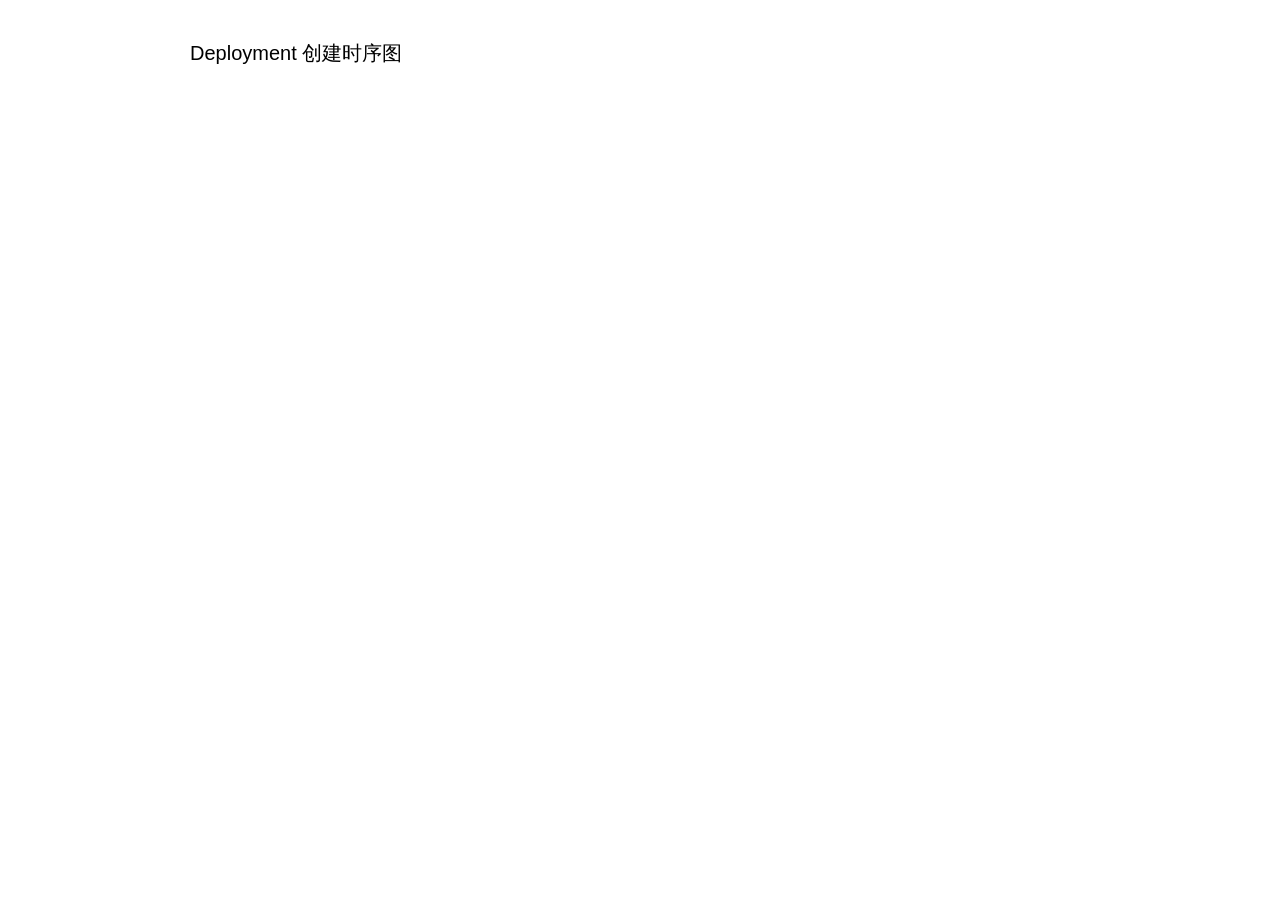
==== kubernetes/deployment-create-sequence.html @ dc1ab5fe "docs: organize Kubernetes content by category" ====
<!DOCTYPE html>
<html lang="zh">
<head>
<meta charset="UTF-8">
<title>Deployment 创建时序图</title>
<style>
  body {
    font-family: -apple-system, "PingFang SC", "Microsoft YaHei", sans-serif;
    max-width: 900px;
    margin: 40px auto;
    padding: 0 20px;
    background: #ffffff;
  }
  h1 { font-size: 20px; font-weight: 500; }
  #diagram { margin-top: 24px; }
</style>
</head>
<body>
<h1>Deployment 创建时序图</h1>
<div id="diagram"></div>

<script type="module">
import mermaid from 'https://esm.sh/mermaid@11/dist/mermaid.esm.min.mjs';

mermaid.initialize({
  startOnLoad: false,
  theme: 'base',
  themeVariables: {
    fontFamily: '-apple-system, "PingFang SC", "Microsoft YaHei", sans-serif',
    fontSize: '14px',
    lineColor: '#73726c',
    textColor: '#3d3d3a',
    actorBkg: '#E6F1FB',
    actorBorder: '#185FA5',
    actorTextColor: '#0C447C',
    signalColor: '#73726c',
    signalTextColor: '#3d3d3a',
    noteBkgColor: '#EEEDFE',
    noteBorderColor: '#534AB7',
    noteTextColor: '#3C3489',
  },
});

const definition = `sequenceDiagram
  participant C as client
  participant A as kube-apiserver
  participant E as etcd
  participant CM as controller-manager
  C->>A: kubectl apply (提交 Deployment)
  Note over A: Authentication → Authorization → Admission
  A->>E: 写入 Deployment
  E-->>A: watch 事件通知
  A-->>CM: Deployment 变化通知
  CM->>A: 创建 ReplicaSet 请求
  A->>E: 写入 ReplicaSet`;

const { svg } = await mermaid.render('seq-svg', definition);
document.getElementById('diagram').innerHTML = svg;
</script>
</body>
</html>
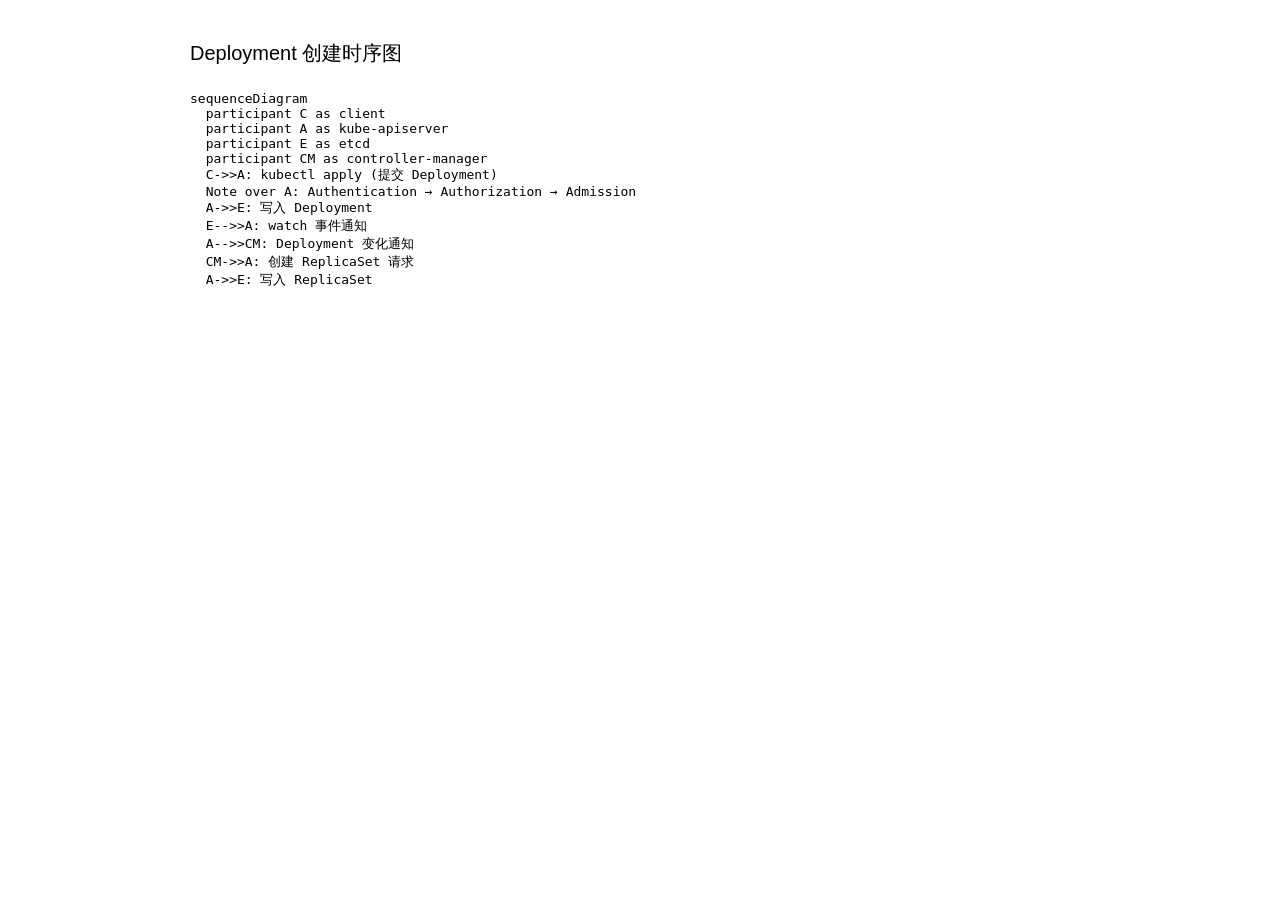
==== commit eb299e91: "feat: publish OPDS catalog and EPUB downloads" ====
--- a/kubernetes/deployment-create-sequence.html
+++ b/kubernetes/deployment-create-sequence.html
@@ -17,7 +17,18 @@
 </head>
 <body>
 <h1>Deployment 创建时序图</h1>
-<div id="diagram"></div>
+<div id="diagram"><pre><code class="language-mermaid">sequenceDiagram
+  participant C as client
+  participant A as kube-apiserver
+  participant E as etcd
+  participant CM as controller-manager
+  C-&gt;&gt;A: kubectl apply (提交 Deployment)
+  Note over A: Authentication → Authorization → Admission
+  A-&gt;&gt;E: 写入 Deployment
+  E--&gt;&gt;A: watch 事件通知
+  A--&gt;&gt;CM: Deployment 变化通知
+  CM-&gt;&gt;A: 创建 ReplicaSet 请求
+  A-&gt;&gt;E: 写入 ReplicaSet</code></pre></div>
 
 <script type="module">
 import mermaid from 'https://esm.sh/mermaid@11/dist/mermaid.esm.min.mjs';
@@ -41,18 +52,7 @@
   },
 });
 
-const definition = `sequenceDiagram
-  participant C as client
-  participant A as kube-apiserver
-  participant E as etcd
-  participant CM as controller-manager
-  C->>A: kubectl apply (提交 Deployment)
-  Note over A: Authentication → Authorization → Admission
-  A->>E: 写入 Deployment
-  E-->>A: watch 事件通知
-  A-->>CM: Deployment 变化通知
-  CM->>A: 创建 ReplicaSet 请求
-  A->>E: 写入 ReplicaSet`;
+const definition = document.querySelector('#diagram code').textContent.trim();
 
 const { svg } = await mermaid.render('seq-svg', definition);
 document.getElementById('diagram').innerHTML = svg;
